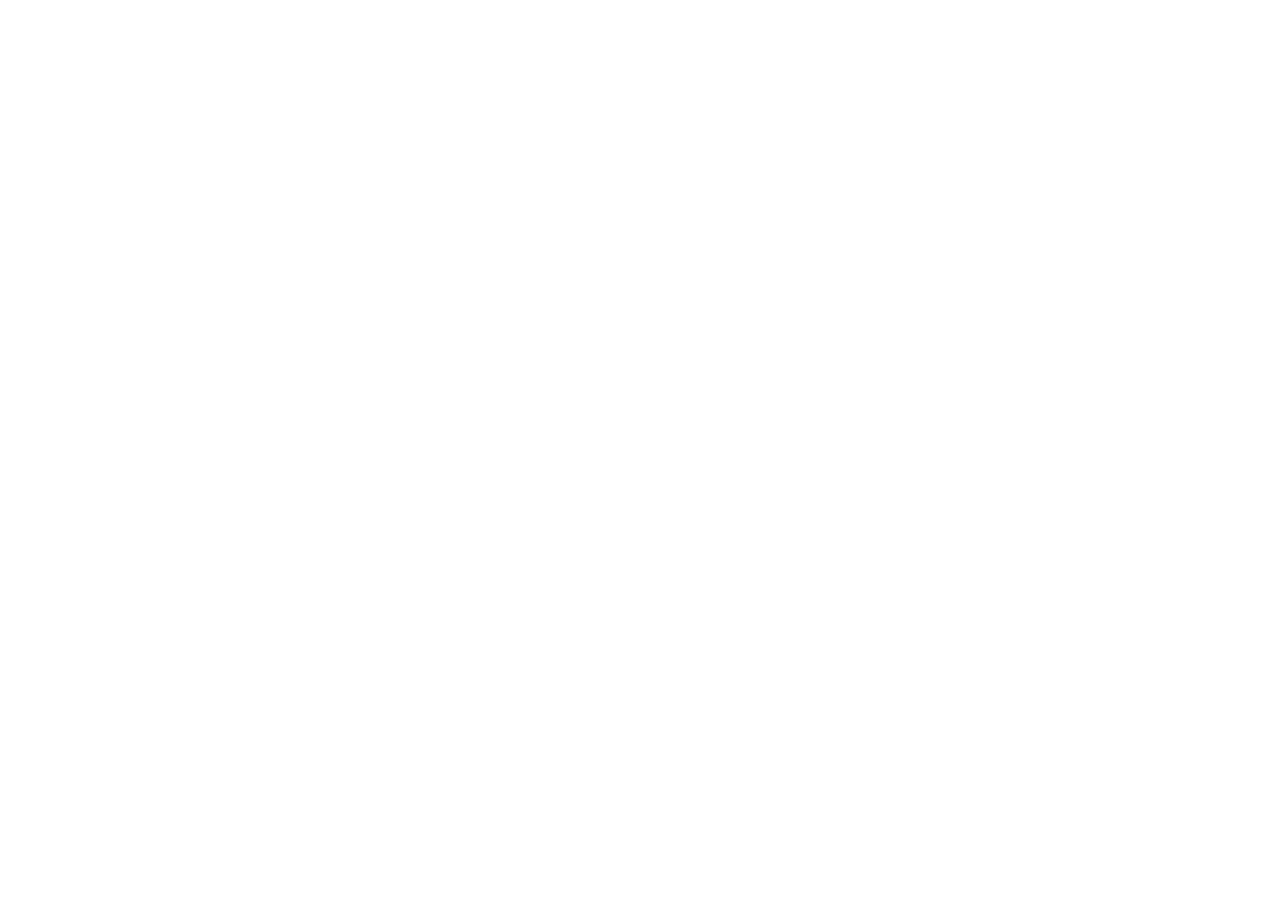
==== weather-app/index.html @ 259b6945 "weather app start files" ====
<!DOCTYPE html>
<html lang="en">
<head>
    <meta charset="UTF-8">
    <meta http-equiv="X-UA-Compatible" content="IE=edge">
    <meta name="viewport" content="width=device-width, initial-scale=1.0">
    <title>Weather app</title>
</head>
<body>
    
</body>
</html>
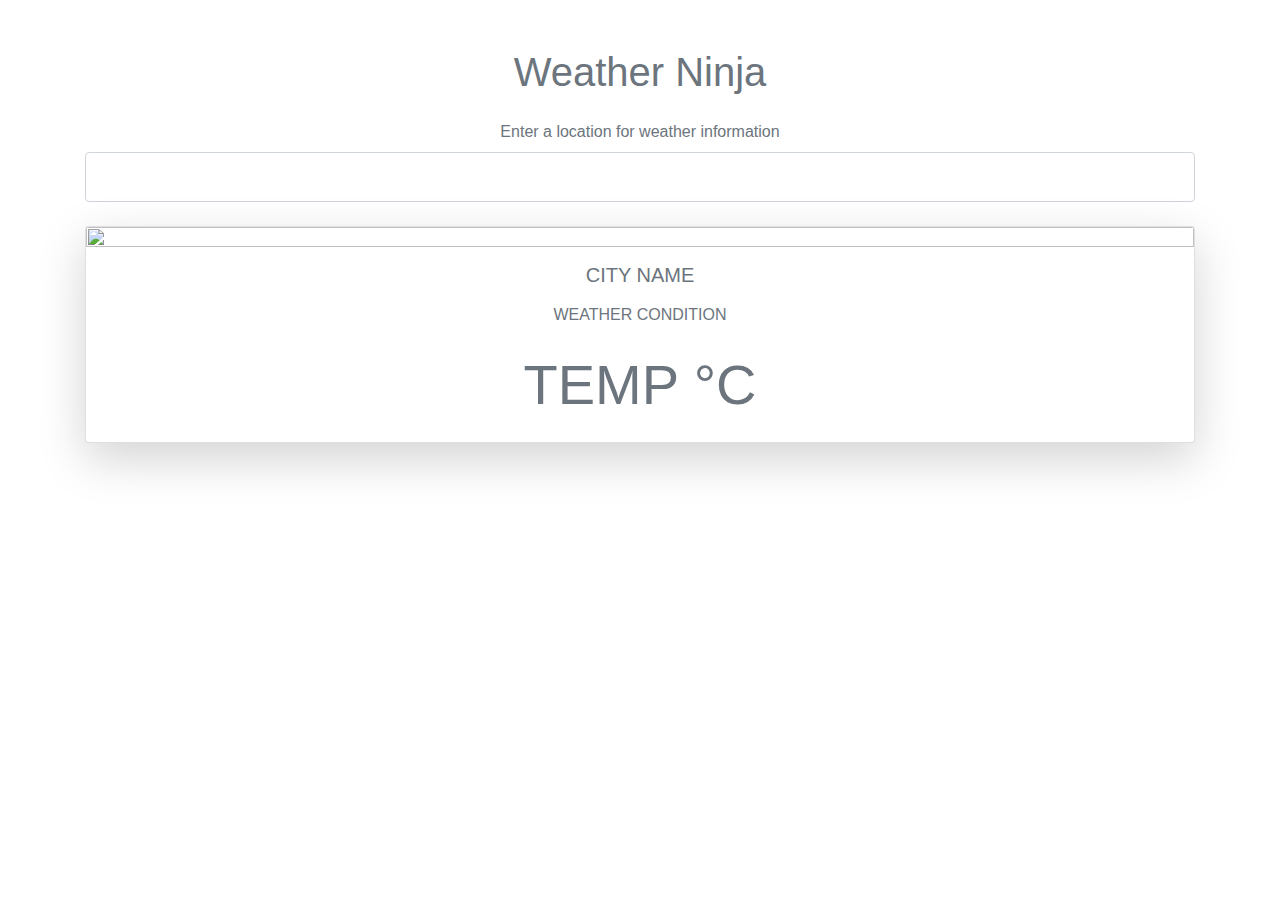
==== commit 699a253b: "html n css template" ====
--- a/weather-app/index.html
+++ b/weather-app/index.html
@@ -1,12 +1,41 @@
-<!DOCTYPE html>
 <html lang="en">
 <head>
-    <meta charset="UTF-8">
-    <meta http-equiv="X-UA-Compatible" content="IE=edge">
-    <meta name="viewport" content="width=device-width, initial-scale=1.0">
-    <title>Weather app</title>
+  <meta charset="UTF-8">
+  <meta name="viewport" content="width=device-width, initial-scale=1.0">
+  <meta http-equiv="X-UA-Compatible" content="ie=edge">
+  <link rel="stylesheet" href="https://stackpath.bootstrapcdn.com/bootstrap/4.3.1/css/bootstrap.min.css" integrity="sha384-ggOyR0iXCbMQv3Xipma34MD+dH/1fQ784/j6cY/iJTQUOhcWr7x9JvoRxT2MZw1T" crossorigin="anonymous">
+  <link rel="stylesheet" href="styles.css">
+  <title>Ninja Weather</title>
 </head>
 <body>
+
+    <div class="container my-5 mx-auto">
+
+        <h1 class="text-muted text-center my-4">Weather Ninja</h1>
     
+        <form class="change-location my-4 text-center text-muted">
+          <label for="city">Enter a location for weather information</label>
+          <input type="text" name="city" class="form-control p-4">
+        </form>
+        
+        <div class="card shadow-lg rounded">
+          <img src="https://via.placeholder.com/400x300" class="time card-img-top">
+          <div class="icon bg-light mx-auto text-center">
+            <!-- icon here later -->
+          </div>
+          <div class="text-muted text-uppercase text-center details">
+            <h5 class="my-3">City name</h5>
+            <div class="my-3">Weather condition</div>
+            <div class="display-4 my-4">
+              <span>temp</span>
+              <span>&deg;C</span>
+            </div>
+          </div>
+        </div>
+        
+      </div> 
+  
+  <script src="scripts/forecast.js"></script>
+  <script src="scripts/app.js"></script>
 </body>
 </html>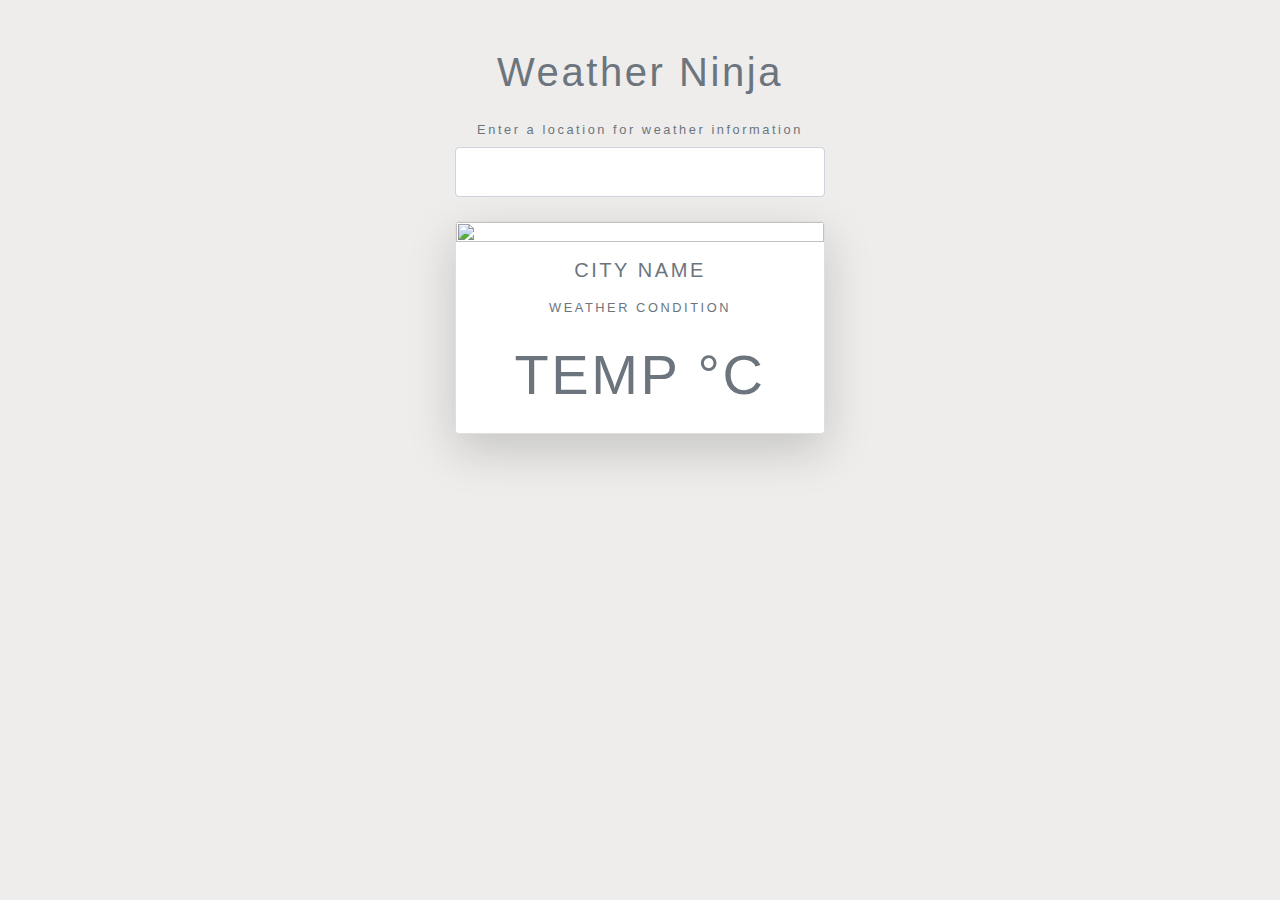
==== commit 73012ede: "so far so good" ====
--- a/weather-app/index.html
+++ b/weather-app/index.html
@@ -4,7 +4,7 @@
   <meta name="viewport" content="width=device-width, initial-scale=1.0">
   <meta http-equiv="X-UA-Compatible" content="ie=edge">
   <link rel="stylesheet" href="https://stackpath.bootstrapcdn.com/bootstrap/4.3.1/css/bootstrap.min.css" integrity="sha384-ggOyR0iXCbMQv3Xipma34MD+dH/1fQ784/j6cY/iJTQUOhcWr7x9JvoRxT2MZw1T" crossorigin="anonymous">
-  <link rel="stylesheet" href="styles.css">
+  <link rel="stylesheet" href="style.css">
   <title>Ninja Weather</title>
 </head>
 <body>
@@ -38,4 +38,6 @@
   <script src="scripts/forecast.js"></script>
   <script src="scripts/app.js"></script>
 </body>
-</html>+</html>
+
+<!-- api key: Ail4hAMqAG9GCQGDZTLuAnViG3994BAr -->--- a/weather-app/style.css
+++ b/weather-app/style.css
@@ -0,0 +1,8 @@
+body{
+    background: #eeedec;
+    letter-spacing: 0.2em;
+    font-size: 0.8em;
+  }
+  .container{
+    max-width: 400px;
+  }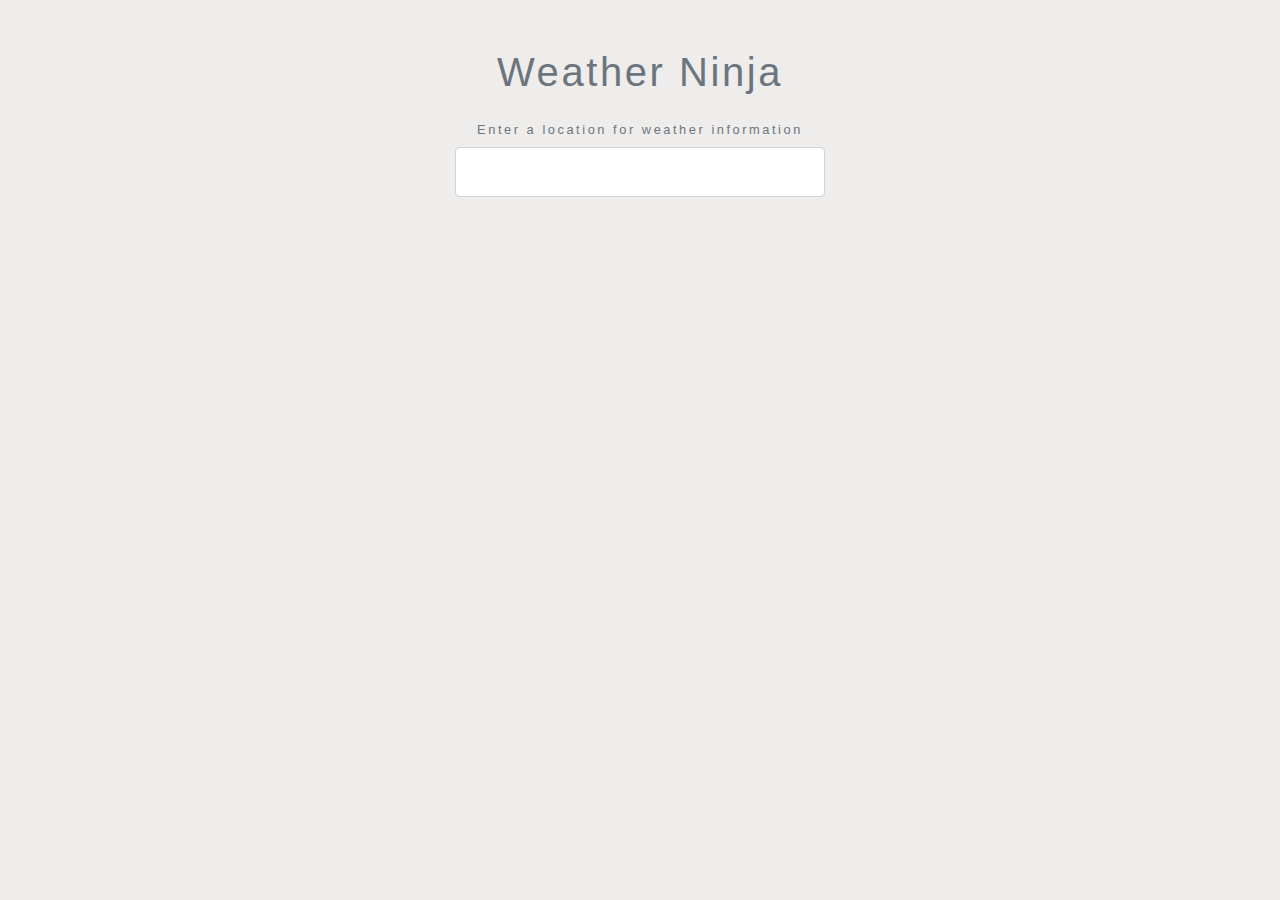
==== commit b4222d77: "more progress" ====
--- a/weather-app/index.html
+++ b/weather-app/index.html
@@ -18,7 +18,7 @@
           <input type="text" name="city" class="form-control p-4">
         </form>
         
-        <div class="card shadow-lg rounded">
+        <div class="card shadow-lg rounded d-none ">
           <img src="https://via.placeholder.com/400x300" class="time card-img-top">
           <div class="icon bg-light mx-auto text-center">
             <!-- icon here later -->
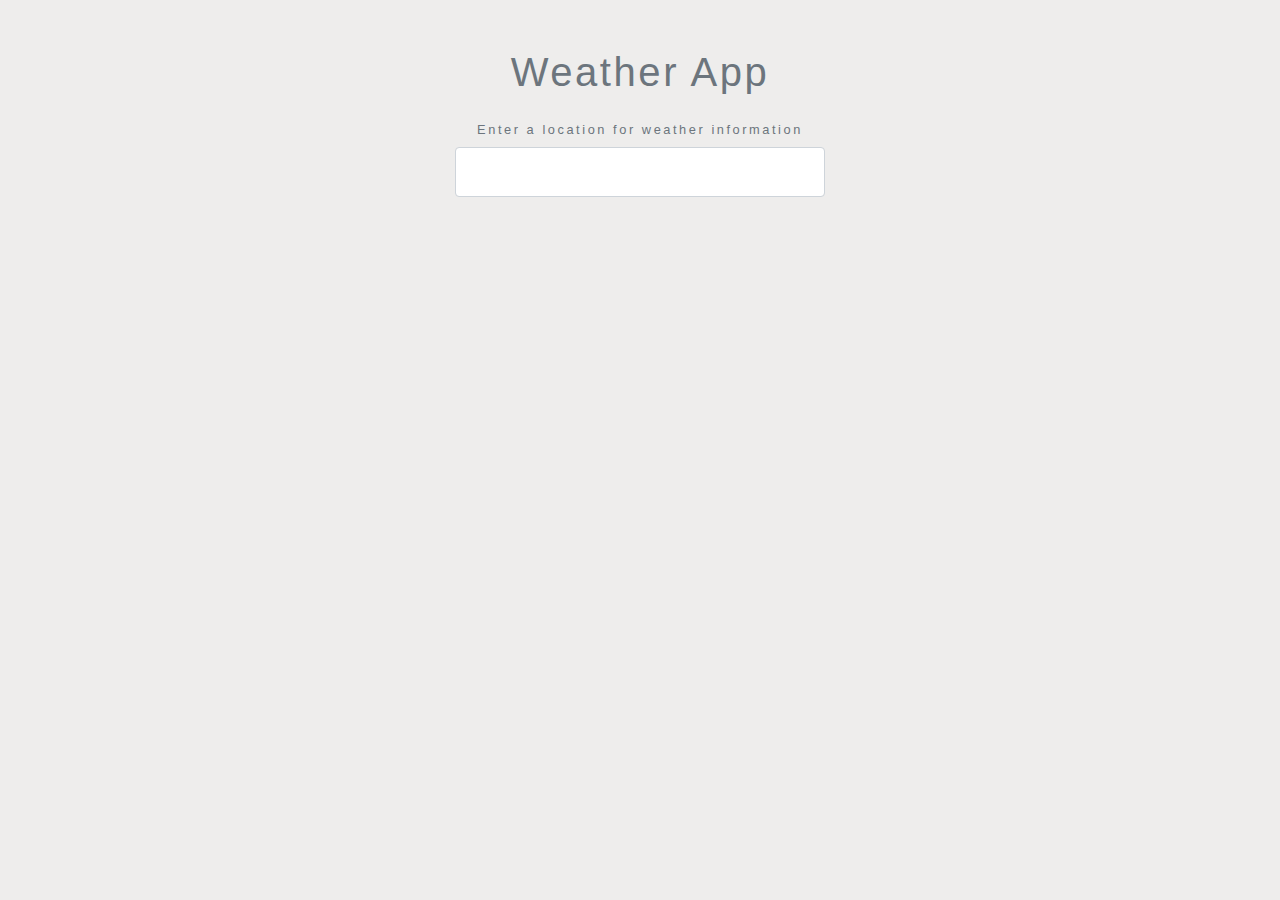
==== commit b2120a25: "it's alive!" ====
--- a/weather-app/index.html
+++ b/weather-app/index.html
@@ -5,13 +5,13 @@
   <meta http-equiv="X-UA-Compatible" content="ie=edge">
   <link rel="stylesheet" href="https://stackpath.bootstrapcdn.com/bootstrap/4.3.1/css/bootstrap.min.css" integrity="sha384-ggOyR0iXCbMQv3Xipma34MD+dH/1fQ784/j6cY/iJTQUOhcWr7x9JvoRxT2MZw1T" crossorigin="anonymous">
   <link rel="stylesheet" href="style.css">
-  <title>Ninja Weather</title>
+  <title>Weather App</title>
 </head>
 <body>
 
     <div class="container my-5 mx-auto">
 
-        <h1 class="text-muted text-center my-4">Weather Ninja</h1>
+        <h1 class="text-muted text-center my-4">Weather App</h1>
     
         <form class="change-location my-4 text-center text-muted">
           <label for="city">Enter a location for weather information</label>
@@ -21,7 +21,7 @@
         <div class="card shadow-lg rounded d-none ">
           <img src="https://via.placeholder.com/400x300" class="time card-img-top">
           <div class="icon bg-light mx-auto text-center">
-            <!-- icon here later -->
+            <img src="" alt="">
           </div>
           <div class="text-muted text-uppercase text-center details">
             <h5 class="my-3">City name</h5>
--- a/weather-app/style.css
+++ b/weather-app/style.css
@@ -5,4 +5,12 @@
   }
   .container{
     max-width: 400px;
+  }
+
+  .icon{
+    position: relative;
+    top: -50px;
+    border-radius: 50%;
+    width: 100px;
+    margin-bottom: -50px;
   }